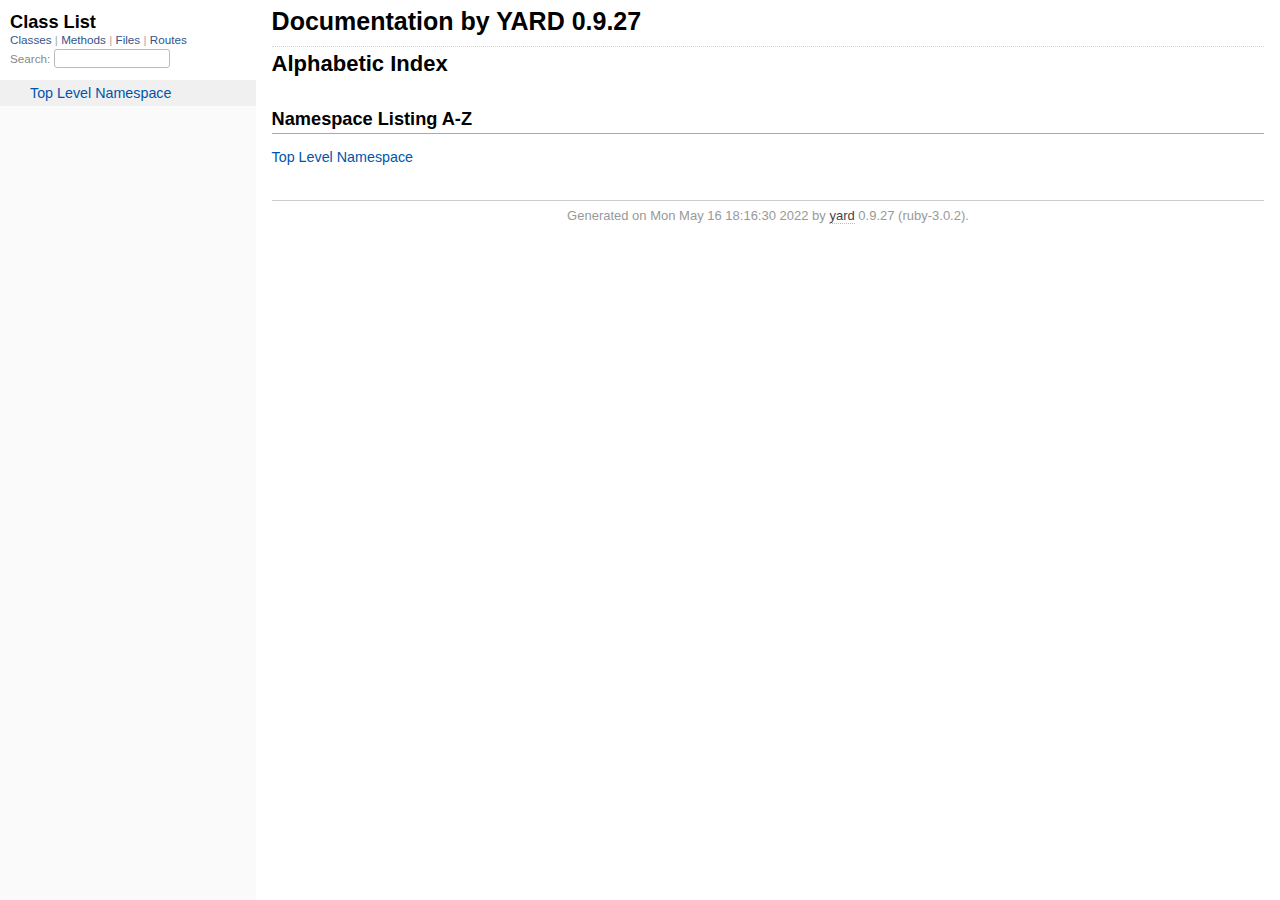
==== doc/index.html @ 6bb5ea05 "lagt till yardoc" ====
<!DOCTYPE html>
<html>
  <head>
    <meta charset="utf-8">
<meta name="viewport" content="width=device-width, initial-scale=1.0">
<title>
  Documentation by YARD 0.9.27
  
</title>

  <link rel="stylesheet" href="css/style.css" type="text/css" />

  <link rel="stylesheet" href="css/common.css" type="text/css" />

<script type="text/javascript">
  pathId = null;
  relpath = '';
</script>


  <script type="text/javascript" charset="utf-8" src="js/jquery.js"></script>

  <script type="text/javascript" charset="utf-8" src="js/app.js"></script>

  <script type="text/javascript" charset="utf-8" src="js/custom.js"></script>


  </head>
  <body>
    <div class="nav_wrap">
      <iframe id="nav" src="class_list.html?1"></iframe>
      <div id="resizer"></div>
    </div>

    <div id="main" tabindex="-1">
      <div id="header">
        <div id="menu">
  
</div>

        <div id="search">
  
    <a class="full_list_link" id="class_list_link"
        href="class_list.html">

        <svg width="24" height="24">
          <rect x="0" y="4" width="24" height="4" rx="1" ry="1"></rect>
          <rect x="0" y="12" width="24" height="4" rx="1" ry="1"></rect>
          <rect x="0" y="20" width="24" height="4" rx="1" ry="1"></rect>
        </svg>
    </a>
  
</div>
        <div class="clear"></div>
      </div>

      <div id="content"><h1 class="noborder title">Documentation by YARD 0.9.27</h1>
<div id="listing">
  <h1 class="alphaindex">Alphabetic Index</h1>
  
<div class="clear"></div>
<h2>Namespace Listing A-Z</h2>


  <ul class="toplevel"><li><span class='object_link'><a href="top-level-namespace.html" title="Top Level Namespace (root)">Top Level Namespace</a></span></li></ul>



<table>
  <tr>
    <td valign='top' width="33%">
      
    </td>
  </tr>
</table>

</div>

</div>

      <div id="footer">
  Generated on Mon May 16 18:16:30 2022 by
  <a href="http://yardoc.org" title="Yay! A Ruby Documentation Tool" target="_parent">yard</a>
  0.9.27 (ruby-3.0.2).
</div>

    </div>
  </body>
</html>
---- doc/css/style.css ----
html {
  width: 100%;
  height: 100%;
}
body {
  font-family: "Lucida Sans", "Lucida Grande", Verdana, Arial, sans-serif;
  font-size: 13px;
  width: 100%;
  margin: 0;
  padding: 0;
  display: flex;
  display: -webkit-flex;
  display: -ms-flexbox;
}

#nav {
  position: relative;
  width: 100%;
  height: 100%;
  border: 0;
  border-right: 1px dotted #eee;
  overflow: auto;
}
.nav_wrap {
  margin: 0;
  padding: 0;
  width: 20%;
  height: 100%;
  position: relative;
  display: flex;
  display: -webkit-flex;
  display: -ms-flexbox;
  flex-shrink: 0;
  -webkit-flex-shrink: 0;
  -ms-flex: 1 0;
}
#resizer {
  position: absolute;
  right: -5px;
  top: 0;
  width: 10px;
  height: 100%;
  cursor: col-resize;
  z-index: 9999;
}
#main {
  flex: 5 1;
  -webkit-flex: 5 1;
  -ms-flex: 5 1;
  outline: none;
  position: relative;
  background: #fff;
  padding: 1.2em;
  padding-top: 0.2em;
  box-sizing: border-box;
}

@media (max-width: 920px) {
  .nav_wrap { width: 100%; top: 0; right: 0; overflow: visible; position: absolute; }
  #resizer { display: none; }
  #nav {
    z-index: 9999;
    background: #fff;
    display: none;
    position: absolute;
    top: 40px;
    right: 12px;
    width: 500px;
    max-width: 80%;
    height: 80%;
    overflow-y: scroll;
    border: 1px solid #999;
    border-collapse: collapse;
    box-shadow: -7px 5px 25px #aaa;
    border-radius: 2px;
  }
}

@media (min-width: 920px) {
  body { height: 100%; overflow: hidden; }
  #main { height: 100%; overflow: auto; }
  #search { display: none; }
}

#main img { max-width: 100%; }
h1 { font-size: 25px; margin: 1em 0 0.5em; padding-top: 4px; border-top: 1px dotted #d5d5d5; }
h1.noborder { border-top: 0px; margin-top: 0; padding-top: 4px; }
h1.title { margin-bottom: 10px; }
h1.alphaindex { margin-top: 0; font-size: 22px; }
h2 {
  padding: 0;
  padding-bottom: 3px;
  border-bottom: 1px #aaa solid;
  font-size: 1.4em;
  margin: 1.8em 0 0.5em;
  position: relative;
}
h2 small { font-weight: normal; font-size: 0.7em; display: inline; position: absolute; right: 0; }
h2 small a {
  display: block;
  height: 20px;
  border: 1px solid #aaa;
  border-bottom: 0;
  border-top-left-radius: 5px;
  background: #f8f8f8;
  position: relative;
  padding: 2px 7px;
}
.clear { clear: both; }
.inline { display: inline; }
.inline p:first-child { display: inline; }
.docstring, .tags, #filecontents { font-size: 15px; line-height: 1.5145em; }
.docstring p > code, .docstring p > tt, .tags p > code, .tags p > tt {
  color: #c7254e; background: #f9f2f4; padding: 2px 4px; font-size: 1em;
  border-radius: 4px;
}
.docstring h1, .docstring h2, .docstring h3, .docstring h4 { padding: 0; border: 0; border-bottom: 1px dotted #bbb; }
.docstring h1 { font-size: 1.2em; }
.docstring h2 { font-size: 1.1em; }
.docstring h3, .docstring h4 { font-size: 1em; border-bottom: 0; padding-top: 10px; }
.summary_desc .object_link a, .docstring .object_link a {
  font-family: monospace; font-size: 1.05em;
  color: #05a; background: #EDF4FA; padding: 2px 4px; font-size: 1em;
  border-radius: 4px;
}
.rdoc-term { padding-right: 25px; font-weight: bold; }
.rdoc-list p { margin: 0; padding: 0; margin-bottom: 4px; }
.summary_desc pre.code .object_link a, .docstring pre.code .object_link a {
  padding: 0px; background: inherit; color: inherit; border-radius: inherit;
}

/* style for <table> */
#filecontents table, .docstring table { border-collapse: collapse; }
#filecontents table th, #filecontents table td,
.docstring table th, .docstring table td { border: 1px solid #ccc; padding: 8px; padding-right: 17px; }
#filecontents table tr:nth-child(odd),
.docstring table tr:nth-child(odd) { background: #eee; }
#filecontents table tr:nth-child(even),
.docstring table tr:nth-child(even) { background: #fff; }
#filecontents table th, .docstring table th { background: #fff; }

/* style for <ul> */
#filecontents li > p, .docstring li > p { margin: 0px; }
#filecontents ul, .docstring ul { padding-left: 20px; }
/* style for <dl> */
#filecontents dl, .docstring dl { border: 1px solid #ccc; }
#filecontents dt, .docstring dt { background: #ddd; font-weight: bold; padding: 3px 5px; }
#filecontents dd, .docstring dd { padding: 5px 0px; margin-left: 18px; }
#filecontents dd > p, .docstring dd > p { margin: 0px; }

.note {
  color: #222;
  margin: 20px 0;
  padding: 10px;
  border: 1px solid #eee;
  border-radius: 3px;
  display: block;
}
.docstring .note {
  border-left-color: #ccc;
  border-left-width: 5px;
}
.note.todo { background: #ffffc5; border-color: #ececaa; }
.note.returns_void { background: #efefef; }
.note.deprecated { background: #ffe5e5; border-color: #e9dada; }
.note.title.deprecated { background: #ffe5e5; border-color: #e9dada; }
.note.private { background: #ffffc5; border-color: #ececaa; }
.note.title { padding: 3px 6px; font-size: 0.9em; font-family: "Lucida Sans", "Lucida Grande", Verdana, Arial, sans-serif; display: inline; }
.summary_signature + .note.title { margin-left: 7px; }
h1 .note.title { font-size: 0.5em; font-weight: normal; padding: 3px 5px; position: relative; top: -3px; text-transform: capitalize; }
.note.title { background: #efefef; }
.note.title.constructor { color: #fff; background: #6a98d6; border-color: #6689d6; }
.note.title.writeonly { color: #fff; background: #45a638; border-color: #2da31d; }
.note.title.readonly { color: #fff; background: #6a98d6; border-color: #6689d6; }
.note.title.private { background: #d5d5d5; border-color: #c5c5c5; }
.note.title.not_defined_here { background: transparent; border: none; font-style: italic; }
.discussion .note { margin-top: 6px; }
.discussion .note:first-child { margin-top: 0; }

h3.inherited {
  font-style: italic;
  font-family: "Lucida Sans", "Lucida Grande", Verdana, Arial, sans-serif;
  font-weight: normal;
  padding: 0;
  margin: 0;
  margin-top: 12px;
  margin-bottom: 3px;
  font-size: 13px;
}
p.inherited {
  padding: 0;
  margin: 0;
  margin-left: 25px;
}

.box_info dl {
  margin: 0;
  border: 0;
  width: 100%;
  font-size: 1em;
  display: flex;
  display: -webkit-flex;
  display: -ms-flexbox;
}
.box_info dl dt {
  flex-shrink: 0;
  -webkit-flex-shrink: 1;
  -ms-flex-shrink: 1;
  width: 100px;
  text-align: right;
  font-weight: bold;
  border: 1px solid #aaa;
  border-width: 1px 0px 0px 1px;
  padding: 6px 0;
  padding-right: 10px;
}
.box_info dl dd {
  flex-grow: 1;
  -webkit-flex-grow: 1;
  -ms-flex: 1;
  max-width: 420px;
  padding: 6px 0;
  padding-right: 20px;
  border: 1px solid #aaa;
  border-width: 1px 1px 0 0;
  overflow: hidden;
  position: relative;
}
.box_info dl:last-child > * {
  border-bottom: 1px solid #aaa;
}
.box_info dl:nth-child(odd) > * { background: #eee; }
.box_info dl:nth-child(even) > * { background: #fff; }
.box_info dl > * { margin: 0; }

ul.toplevel { list-style: none; padding-left: 0; font-size: 1.1em; }
.index_inline_list { padding-left: 0; font-size: 1.1em; }

.index_inline_list li {
  list-style: none;
  display: inline-block;
  padding: 0 12px;
  line-height: 30px;
  margin-bottom: 5px;
}

dl.constants { margin-left: 10px; }
dl.constants dt { font-weight: bold; font-size: 1.1em; margin-bottom: 5px; }
dl.constants.compact dt { display: inline-block; font-weight: normal }
dl.constants dd { width: 75%; white-space: pre; font-family: monospace; margin-bottom: 18px; }
dl.constants .docstring .note:first-child { margin-top: 5px; }

.summary_desc {
  margin-left: 32px;
  display: block;
  font-family: sans-serif;
  font-size: 1.1em;
  margin-top: 8px;
  line-height: 1.5145em;
  margin-bottom: 0.8em;
}
.summary_desc tt { font-size: 0.9em; }
dl.constants .note { padding: 2px 6px; padding-right: 12px; margin-top: 6px; }
dl.constants .docstring { margin-left: 32px; font-size: 0.9em; font-weight: normal; }
dl.constants .tags { padding-left: 32px; font-size: 0.9em; line-height: 0.8em; }
dl.constants .discussion *:first-child { margin-top: 0; }
dl.constants .discussion *:last-child { margin-bottom: 0; }

.method_details { border-top: 1px dotted #ccc; margin-top: 25px; padding-top: 0; }
.method_details.first { border: 0; margin-top: 5px; }
.method_details.first h3.signature { margin-top: 1em; }
p.signature, h3.signature {
  font-size: 1.1em; font-weight: normal; font-family: Monaco, Consolas, Courier, monospace;
  padding: 6px 10px; margin-top: 1em;
  background: #E8F4FF; border: 1px solid #d8d8e5; border-radius: 5px;
}
p.signature tt,
h3.signature tt { font-family: Monaco, Consolas, Courier, monospace; }
p.signature .overload,
h3.signature .overload { display: block; }
p.signature .extras,
h3.signature .extras { font-weight: normal; font-family: sans-serif; color: #444; font-size: 1em; }
p.signature .not_defined_here,
h3.signature .not_defined_here,
p.signature .aliases,
h3.signature .aliases { display: block; font-weight: normal; font-size: 0.9em; font-family: sans-serif; margin-top: 0px; color: #555; }
p.signature .aliases .names,
h3.signature .aliases .names { font-family: Monaco, Consolas, Courier, monospace; font-weight: bold; color: #000; font-size: 1.2em; }

.tags .tag_title { font-size: 1.05em; margin-bottom: 0; font-weight: bold; }
.tags .tag_title tt { color: initial; padding: initial; background: initial; }
.tags ul { margin-top: 5px; padding-left: 30px; list-style: square; }
.tags ul li { margin-bottom: 3px; }
.tags ul .name { font-family: monospace; font-weight: bold; }
.tags ul .note { padding: 3px 6px; }
.tags { margin-bottom: 12px; }

.tags .examples .tag_title { margin-bottom: 10px; font-weight: bold; }
.tags .examples .inline p { padding: 0; margin: 0; font-weight: bold; font-size: 1em; }
.tags .examples .inline p:before { content: "▸"; font-size: 1em; margin-right: 5px; }

.tags .overload .overload_item { list-style: none; margin-bottom: 25px; }
.tags .overload .overload_item .signature {
  padding: 2px 8px;
  background: #F1F8FF; border: 1px solid #d8d8e5; border-radius: 3px;
}
.tags .overload .signature { margin-left: -15px; font-family: monospace; display: block; font-size: 1.1em; }
.tags .overload .docstring { margin-top: 15px; }

.defines { display: none; }

#method_missing_details .notice.this { position: relative; top: -8px; color: #888; padding: 0; margin: 0; }

.showSource { font-size: 0.9em; }
.showSource a, .showSource a:visited { text-decoration: none; color: #666; }

#content a, #content a:visited { text-decoration: none; color: #05a; }
#content a:hover { background: #ffffa5; }

ul.summary {
  list-style: none;
  font-family: monospace;
  font-size: 1em;
  line-height: 1.5em;
  padding-left: 0px;
}
ul.summary a, ul.summary a:visited {
  text-decoration: none; font-size: 1.1em;
}
ul.summary li { margin-bottom: 5px; }
.summary_signature { padding: 4px 8px; background: #f8f8f8; border: 1px solid #f0f0f0; border-radius: 5px; }
.summary_signature:hover { background: #CFEBFF; border-color: #A4CCDA; cursor: pointer; }
.summary_signature.deprecated { background: #ffe5e5; border-color: #e9dada; }
ul.summary.compact li { display: inline-block; margin: 0px 5px 0px 0px; line-height: 2.6em;}
ul.summary.compact .summary_signature { padding: 5px 7px; padding-right: 4px; }
#content .summary_signature:hover a,
#content .summary_signature:hover a:visited {
  background: transparent;
  color: #049;
}

p.inherited a { font-family: monospace; font-size: 0.9em; }
p.inherited { word-spacing: 5px; font-size: 1.2em; }

p.children { font-size: 1.2em; }
p.children a { font-size: 0.9em; }
p.children strong { font-size: 0.8em; }
p.children strong.modules { padding-left: 5px; }

ul.fullTree { display: none; padding-left: 0; list-style: none; margin-left: 0; margin-bottom: 10px; }
ul.fullTree ul { margin-left: 0; padding-left: 0; list-style: none; }
ul.fullTree li { text-align: center; padding-top: 18px; padding-bottom: 12px; background: url([data-uri]) no-repeat top center; }
ul.fullTree li:first-child { padding-top: 0; background: transparent; }
ul.fullTree li:last-child { padding-bottom: 0; }
.showAll ul.fullTree { display: block; }
.showAll .inheritName { display: none; }

#search { position: absolute; right: 12px; top: 0px; z-index: 9000; }
#search a {
  display: block; float: left;
  padding: 4px 8px; text-decoration: none; color: #05a; fill: #05a;
  border: 1px solid #d8d8e5;
  border-bottom-left-radius: 3px; border-bottom-right-radius: 3px;
  background: #F1F8FF;
  box-shadow: -1px 1px 3px #ddd;
}
#search a:hover { background: #f5faff; color: #06b; fill: #06b; }
#search a.active {
  background: #568; padding-bottom: 20px; color: #fff; fill: #fff;
  border: 1px solid #457;
  border-top-left-radius: 5px; border-top-right-radius: 5px;
}
#search a.inactive { color: #999; fill: #999; }
.inheritanceTree, .toggleDefines {
  float: right;
  border-left: 1px solid #aaa;
  position: absolute; top: 0; right: 0;
  height: 100%;
  background: #f6f6f6;
  padding: 5px;
  min-width: 55px;
  text-align: center;
}

#menu { font-size: 1.3em; color: #bbb; }
#menu .title, #menu a { font-size: 0.7em; }
#menu .title a { font-size: 1em; }
#menu .title { color: #555; }
#menu a, #menu a:visited { color: #333; text-decoration: none; border-bottom: 1px dotted #bbd; }
#menu a:hover { color: #05a; }

#footer { margin-top: 15px; border-top: 1px solid #ccc; text-align: center; padding: 7px 0; color: #999; }
#footer a, #footer a:visited { color: #444; text-decoration: none; border-bottom: 1px dotted #bbd; }
#footer a:hover { color: #05a; }

#listing ul.alpha { font-size: 1.1em; }
#listing ul.alpha { margin: 0; padding: 0; padding-bottom: 10px; list-style: none; }
#listing ul.alpha li.letter { font-size: 1.4em; padding-bottom: 10px; }
#listing ul.alpha ul { margin: 0; padding-left: 15px; }
#listing ul small { color: #666; font-size: 0.7em; }

li.r1 { background: #f0f0f0; }
li.r2 { background: #fafafa; }

#content ul.summary li.deprecated .summary_signature a,
#content ul.summary li.deprecated .summary_signature a:visited { text-decoration: line-through; font-style: italic; }

#toc {
  position: relative;
  float: right;
  overflow-x: auto;
  right: -3px;
  margin-left: 20px;
  margin-bottom: 20px;
  padding: 20px; padding-right: 30px;
  max-width: 300px;
  z-index: 5000;
  background: #fefefe;
  border: 1px solid #ddd;
  box-shadow: -2px 2px 6px #bbb;
}
#toc .title { margin: 0; }
#toc ol { padding-left: 1.8em; }
#toc li { font-size: 1.1em; line-height: 1.7em; }
#toc > ol > li { font-size: 1.1em; font-weight: bold; }
#toc ol > li > ol { font-size: 0.9em; }
#toc ol ol > li > ol { padding-left: 2.3em; }
#toc ol + li { margin-top: 0.3em; }
#toc.hidden { padding: 10px; background: #fefefe; box-shadow: none; }
#toc.hidden:hover { background: #fafafa; }
#filecontents h1 + #toc.nofloat { margin-top: 0; }
@media (max-width: 560px) {
  #toc {
    margin-left: 0;
    margin-top: 16px;
    float: none;
    max-width: none;
  }
}

/* syntax highlighting */
.source_code { display: none; padding: 3px 8px; border-left: 8px solid #ddd; margin-top: 5px; }
#filecontents pre.code, .docstring pre.code, .source_code pre { font-family: monospace; }
#filecontents pre.code, .docstring pre.code { display: block; }
.source_code .lines { padding-right: 12px; color: #555; text-align: right; }
#filecontents pre.code, .docstring pre.code,
.tags pre.example {
  padding: 9px 14px;
  margin-top: 4px;
  border: 1px solid #e1e1e8;
  background: #f7f7f9;
  border-radius: 4px;
  font-size: 1em;
  overflow-x: auto;
  line-height: 1.2em;
}
pre.code { color: #000; tab-size: 2; }
pre.code .info.file { color: #555; }
pre.code .val { color: #036A07; }
pre.code .tstring_content,
pre.code .heredoc_beg, pre.code .heredoc_end,
pre.code .qwords_beg, pre.code .qwords_end, pre.code .qwords_sep,
pre.code .words_beg, pre.code .words_end, pre.code .words_sep,
pre.code .qsymbols_beg, pre.code .qsymbols_end, pre.code .qsymbols_sep,
pre.code .symbols_beg, pre.code .symbols_end, pre.code .symbols_sep,
pre.code .tstring, pre.code .dstring { color: #036A07; }
pre.code .fid, pre.code .rubyid_new, pre.code .rubyid_to_s,
pre.code .rubyid_to_sym, pre.code .rubyid_to_f,
pre.code .dot + pre.code .id,
pre.code .rubyid_to_i pre.code .rubyid_each { color: #0085FF; }
pre.code .comment { color: #0066FF; }
pre.code .const, pre.code .constant { color: #585CF6; }
pre.code .label,
pre.code .symbol { color: #C5060B; }
pre.code .kw,
pre.code .rubyid_require,
pre.code .rubyid_extend,
pre.code .rubyid_include { color: #0000FF; }
pre.code .ivar { color: #318495; }
pre.code .gvar,
pre.code .rubyid_backref,
pre.code .rubyid_nth_ref { color: #6D79DE; }
pre.code .regexp, .dregexp { color: #036A07; }
pre.code a { border-bottom: 1px dotted #bbf; }
/* inline code */
*:not(pre) > code {
	padding: 1px 3px 1px 3px;
	border: 1px solid #E1E1E8;
	background: #F7F7F9;
	border-radius: 4px;
}

/* Color fix for links */
#content .summary_desc pre.code .id > .object_link a, /* identifier */
#content .docstring pre.code .id > .object_link a { color: #0085FF; }
#content .summary_desc pre.code .const > .object_link a, /* constant */
#content .docstring pre.code .const > .object_link a { color: #585CF6; }
---- doc/css/common.css ----
/* Override this file with custom rules */
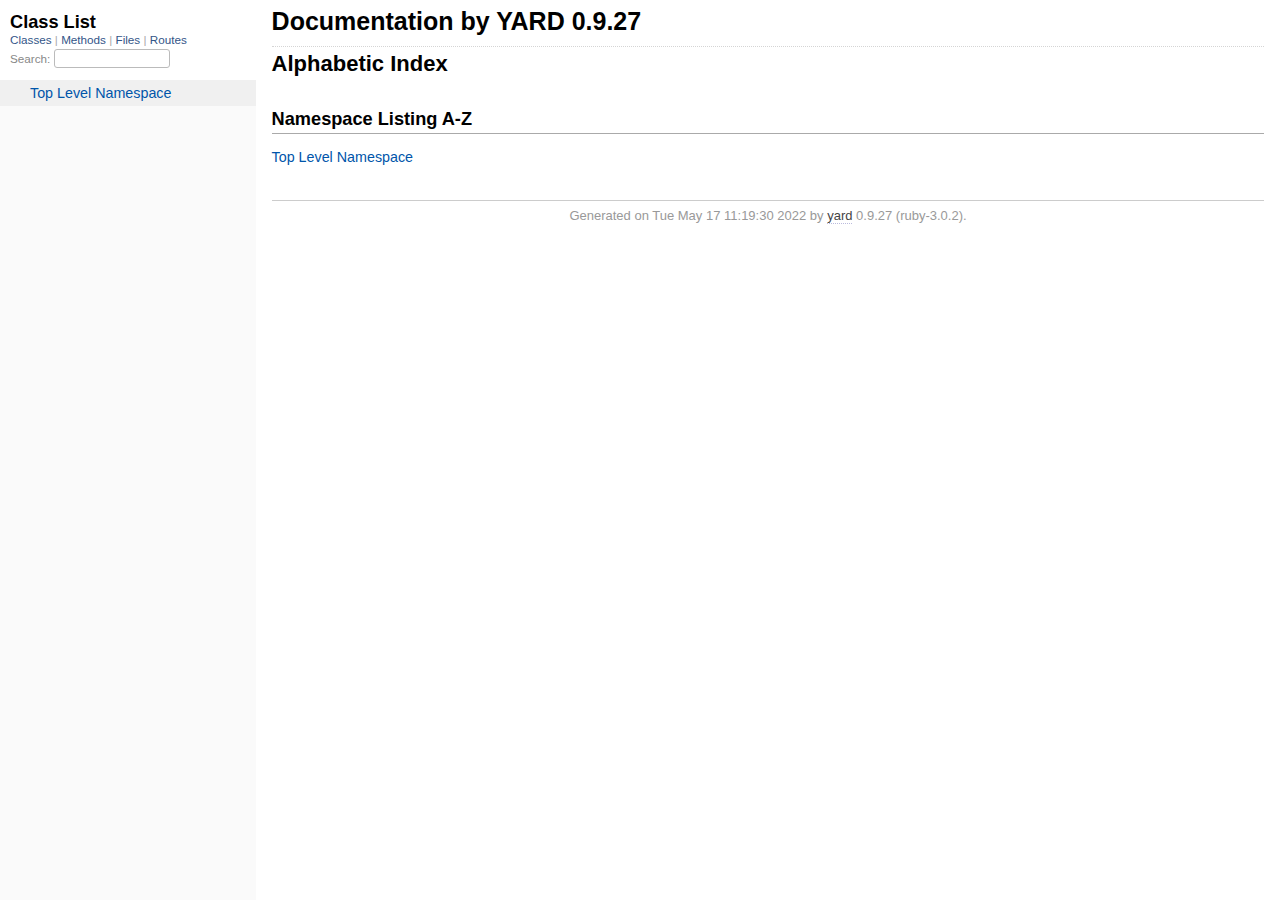
==== commit 9ca8fd64: "app.rb yardoc komentarer klara" ====
--- a/doc/index.html
+++ b/doc/index.html
@@ -79,7 +79,7 @@
 </div>
 
       <div id="footer">
-  Generated on Mon May 16 18:16:30 2022 by
+  Generated on Tue May 17 11:19:30 2022 by
   <a href="http://yardoc.org" title="Yay! A Ruby Documentation Tool" target="_parent">yard</a>
   0.9.27 (ruby-3.0.2).
 </div>
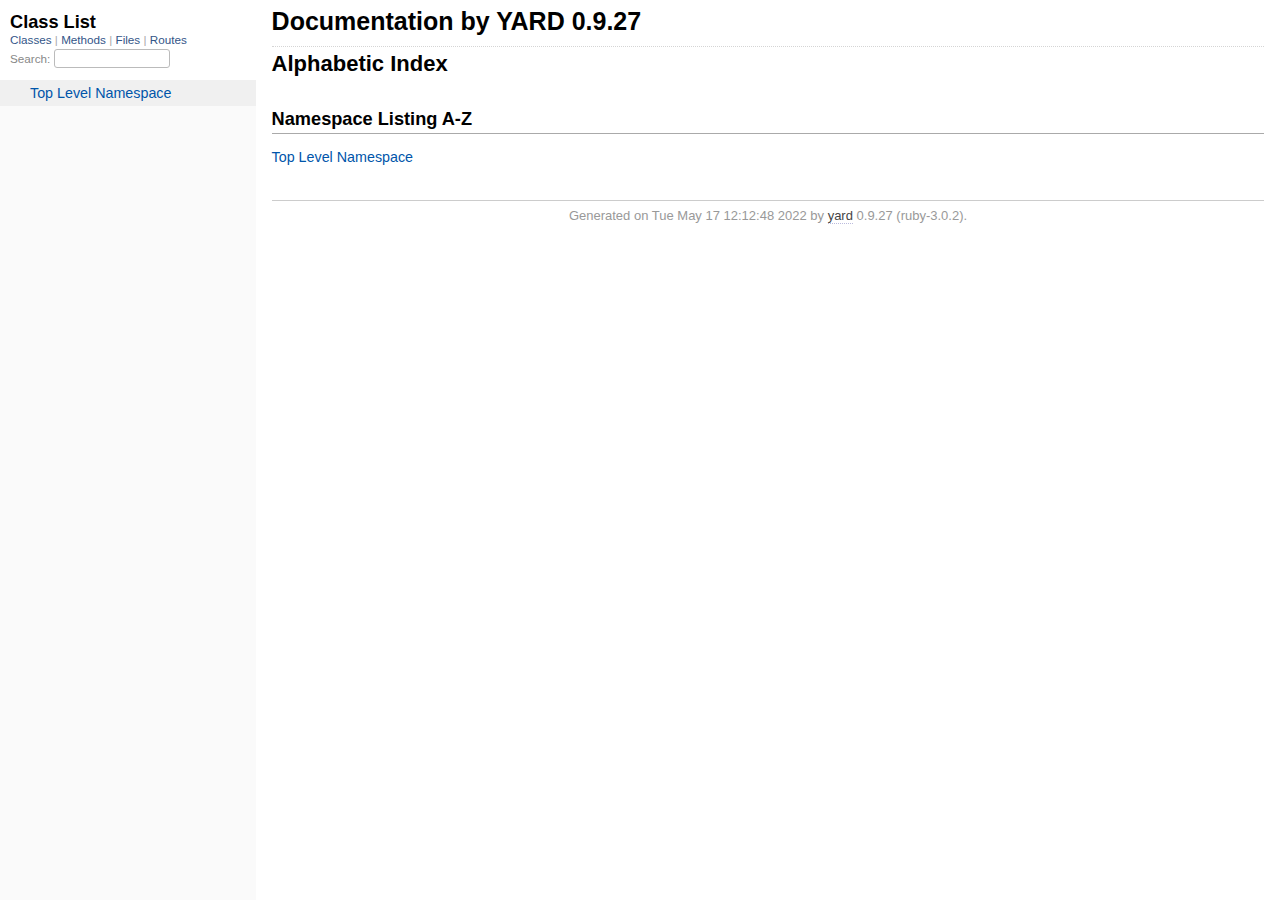
==== commit 363bcf6b: "before routs" ====
--- a/doc/index.html
+++ b/doc/index.html
@@ -79,7 +79,7 @@
 </div>
 
       <div id="footer">
-  Generated on Tue May 17 11:19:30 2022 by
+  Generated on Tue May 17 12:12:48 2022 by
   <a href="http://yardoc.org" title="Yay! A Ruby Documentation Tool" target="_parent">yard</a>
   0.9.27 (ruby-3.0.2).
 </div>
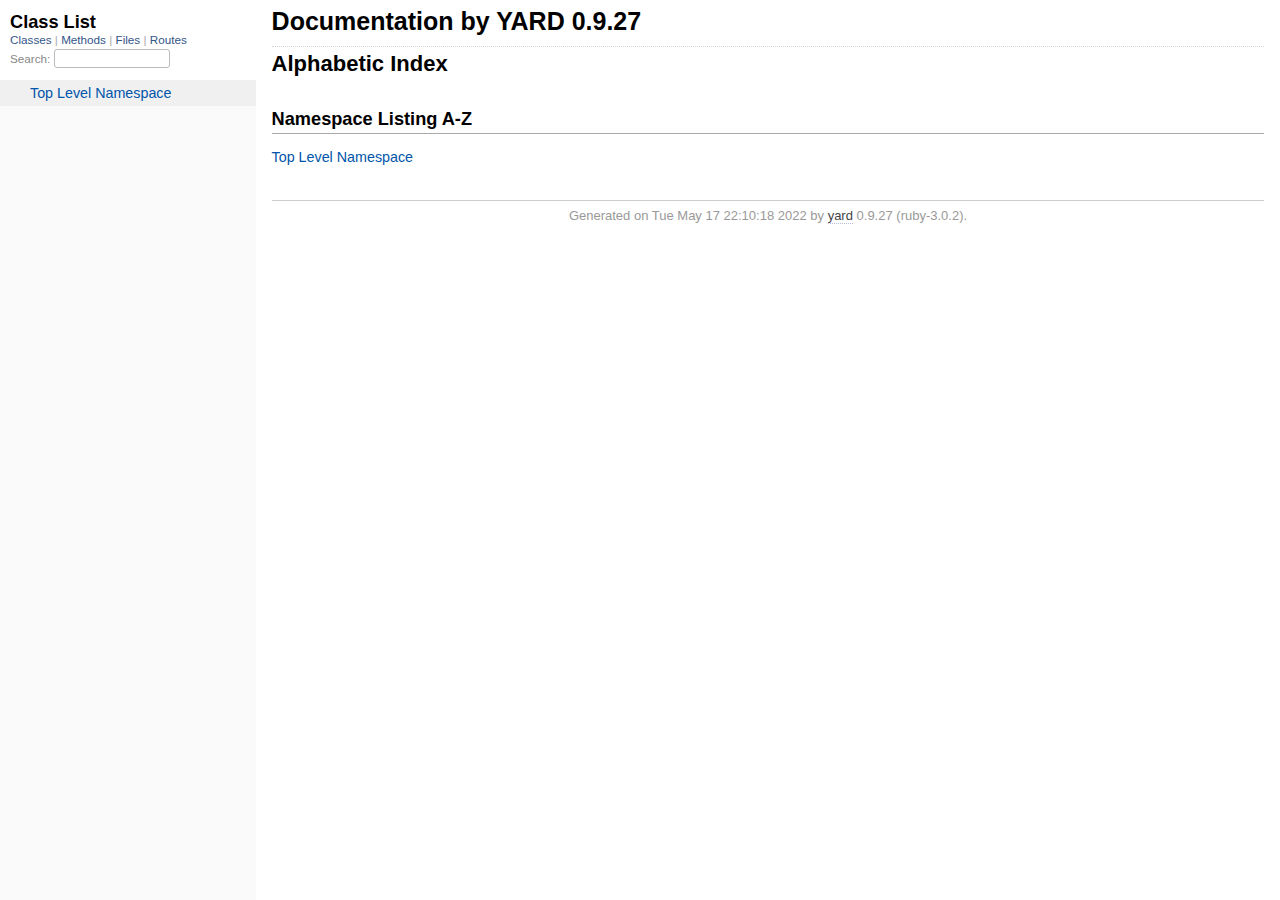
==== commit 29ec808b: "Klar" ====
--- a/doc/index.html
+++ b/doc/index.html
@@ -79,7 +79,7 @@
 </div>
 
       <div id="footer">
-  Generated on Tue May 17 12:12:48 2022 by
+  Generated on Tue May 17 22:10:18 2022 by
   <a href="http://yardoc.org" title="Yay! A Ruby Documentation Tool" target="_parent">yard</a>
   0.9.27 (ruby-3.0.2).
 </div>
